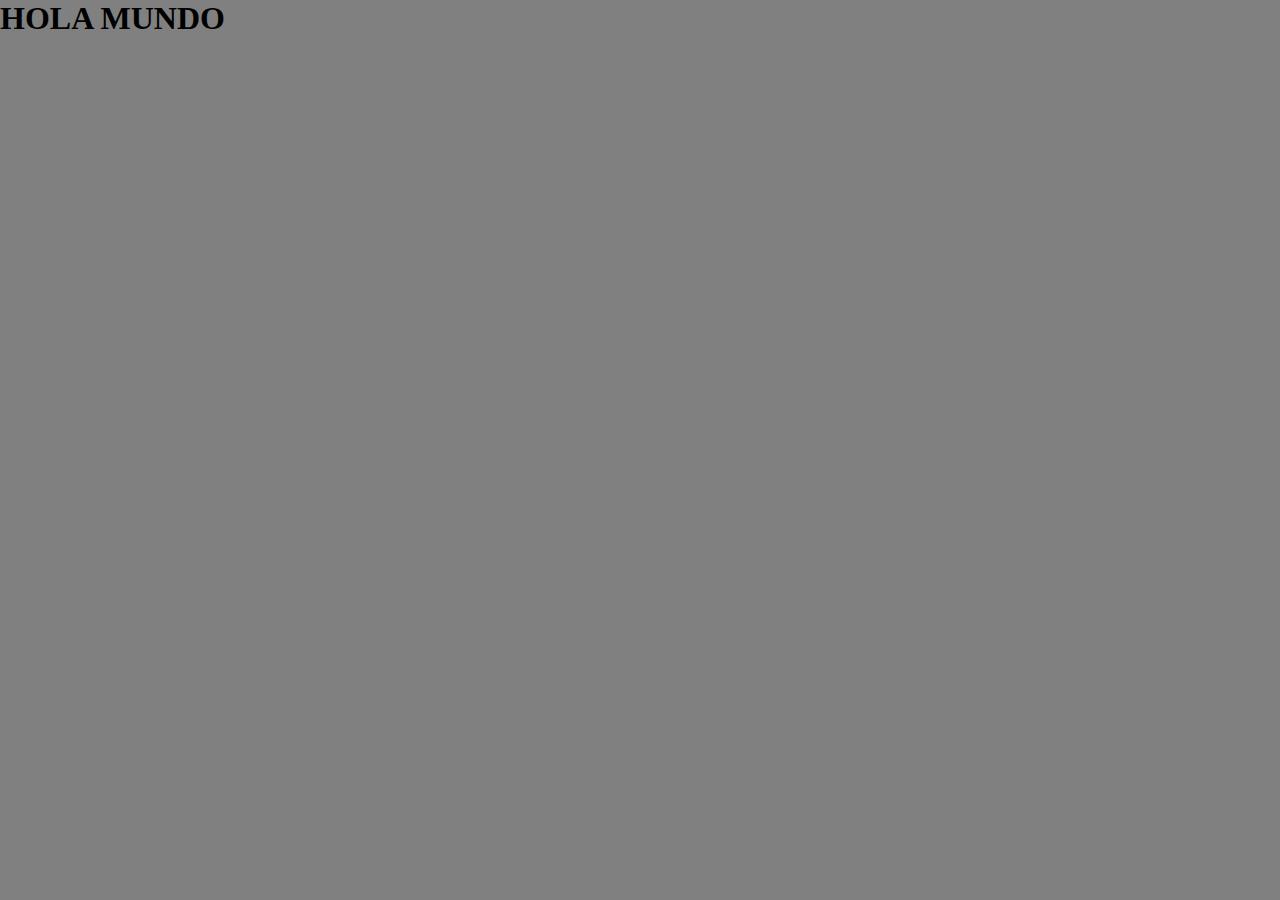
==== index.html @ e6fcf16d "first commit" ====
<!DOCTYPE html>
<html lang="en">
<head>
    <meta charset="UTF-8">
    <meta name="viewport" content="width=device-width, initial-scale=1.0">
    <title>GUDI</title>
    <link rel="stylesheet" href="style.css">
</head>
<body>
    <div>
        <h1>HOLA MUNDO</h1>
    </div>

    <script src="./script.js"></script>
</body>
</html>
---- style.css ----
* {
    margin: 0;
    padding: 0;
    box-sizing: border-box;
    background: grey;
}
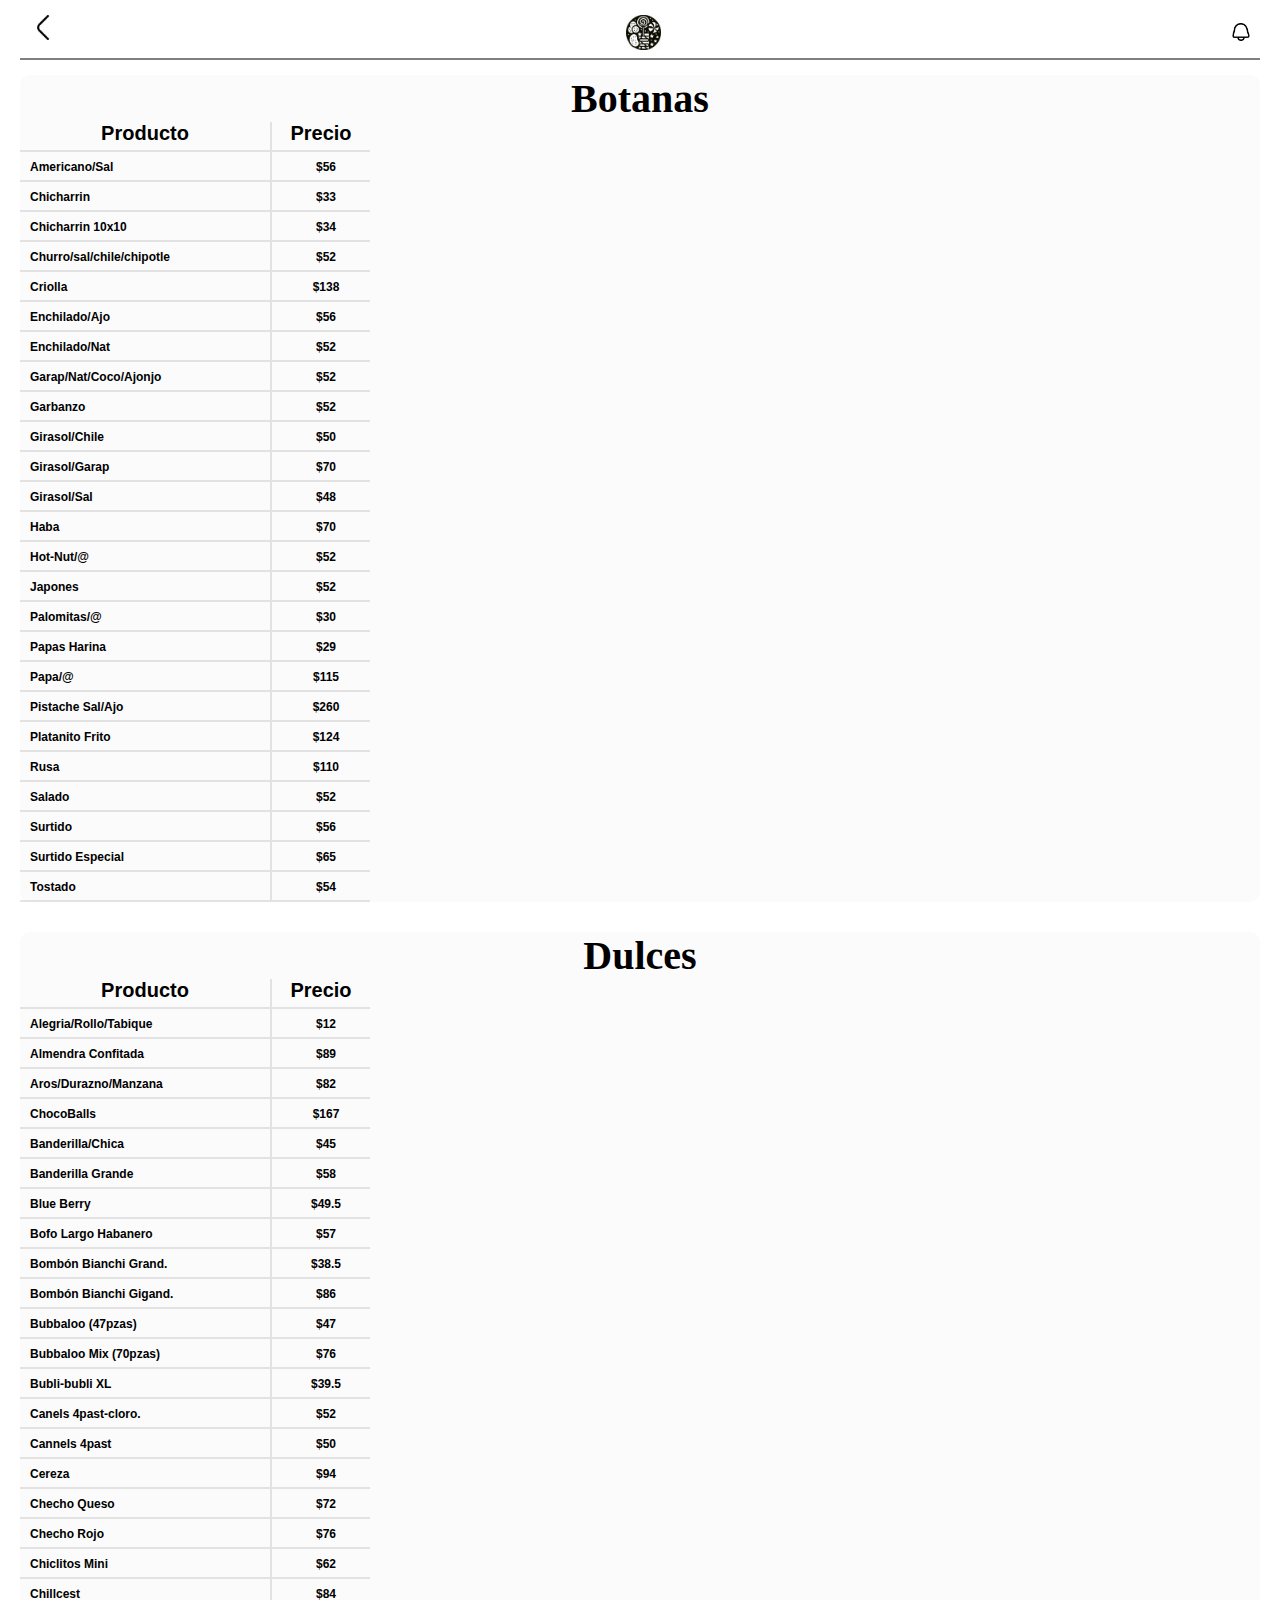
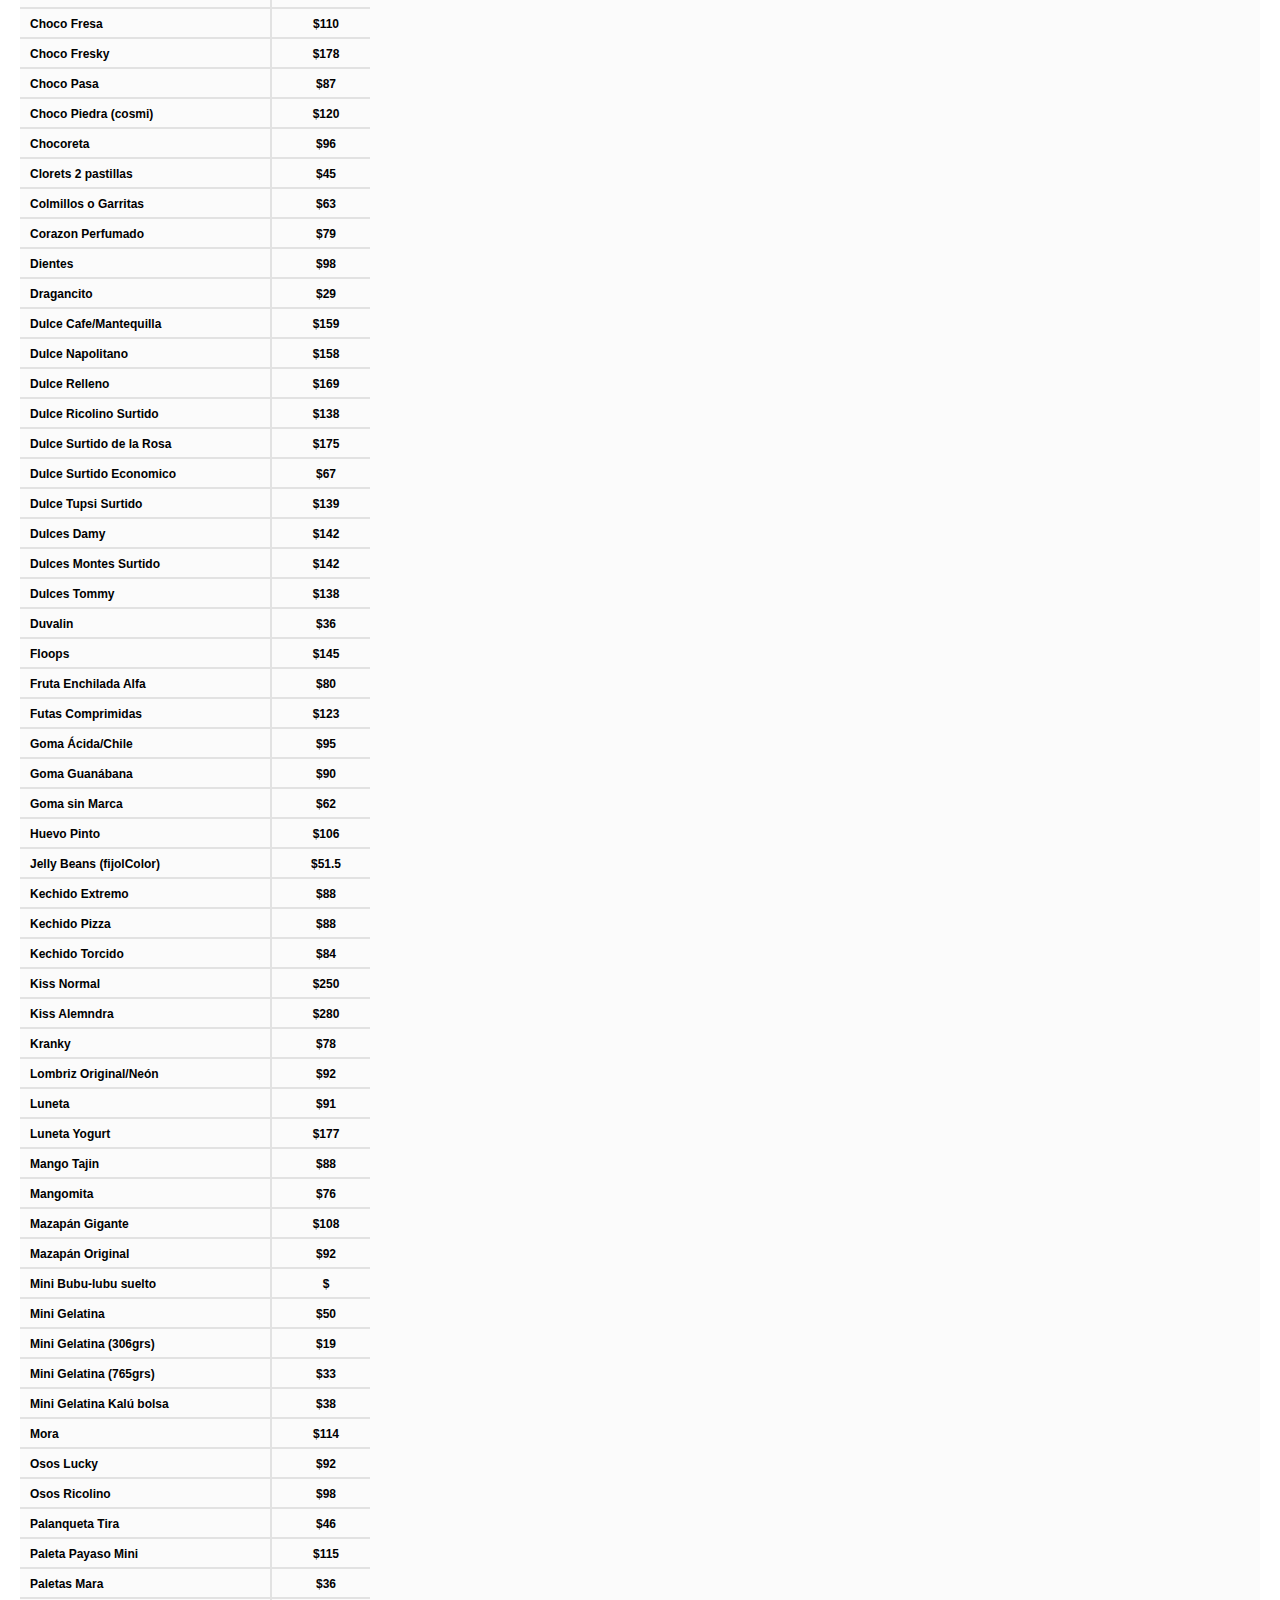
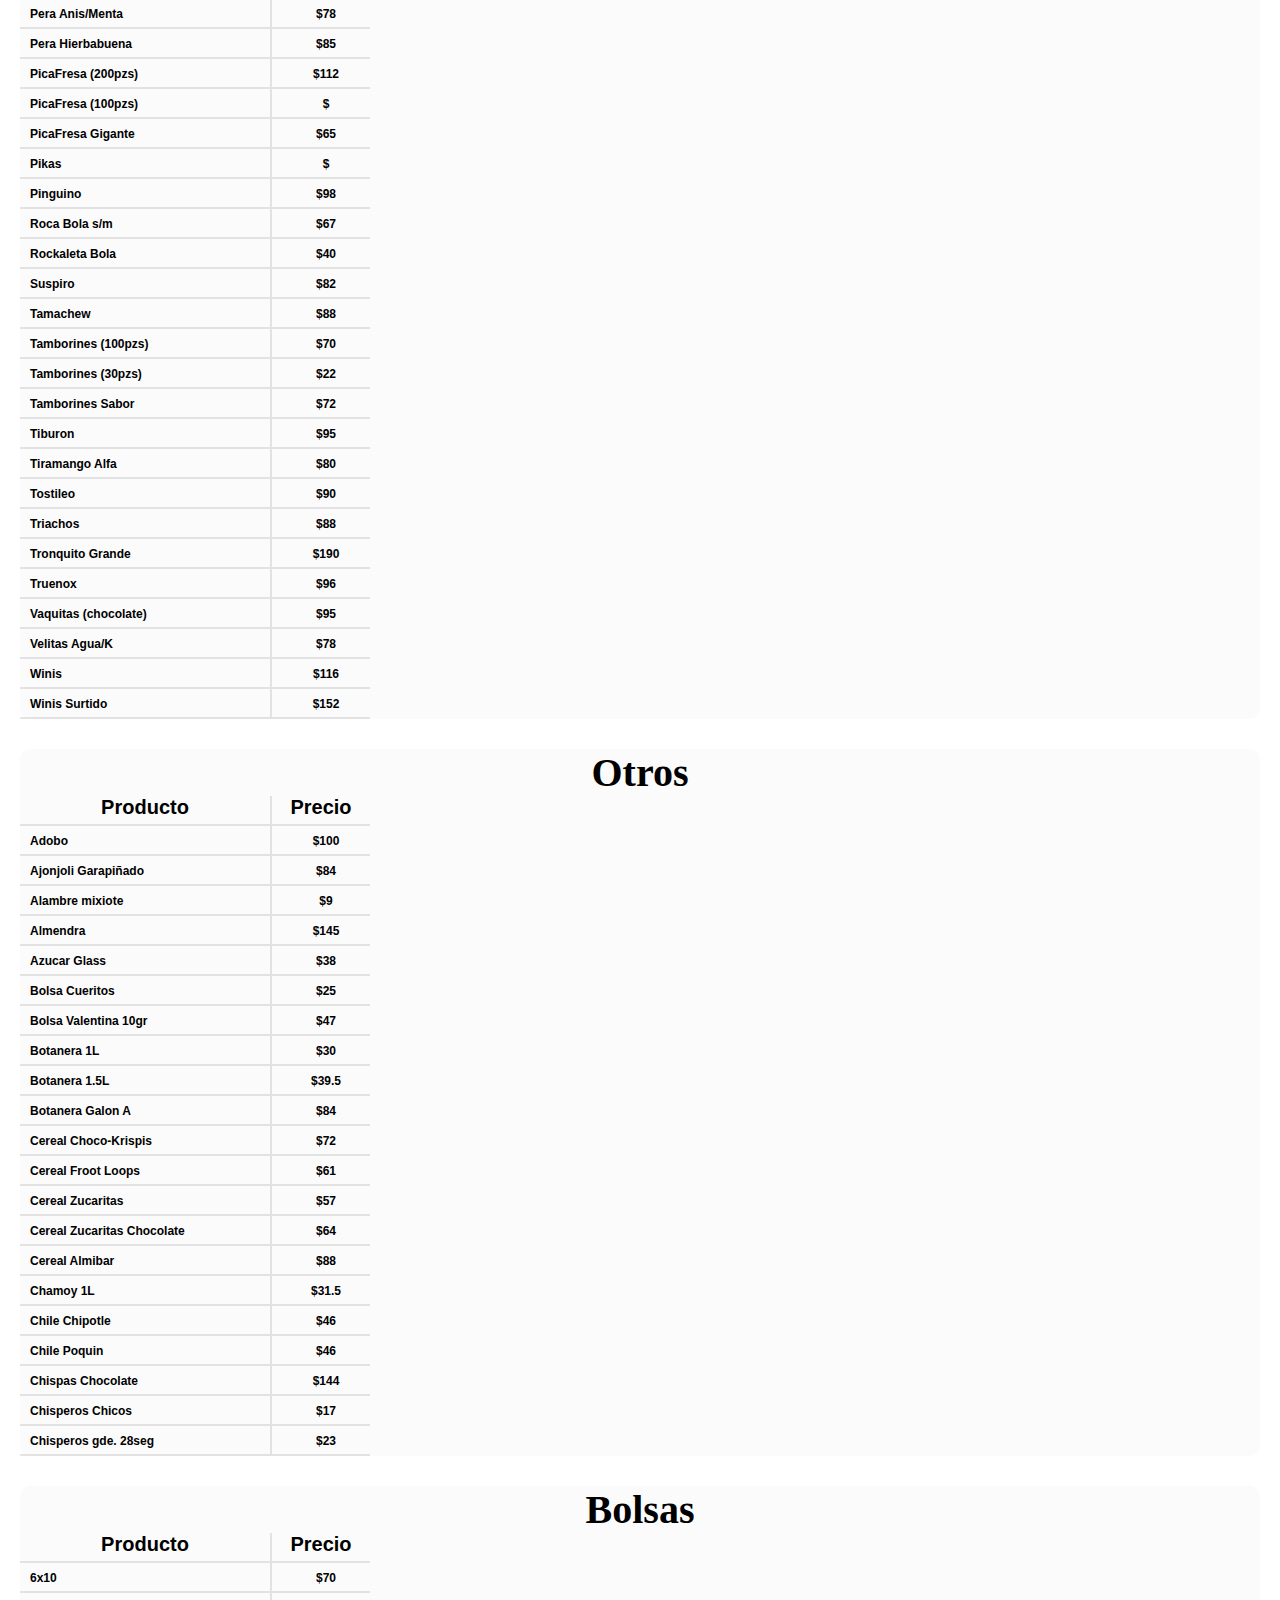
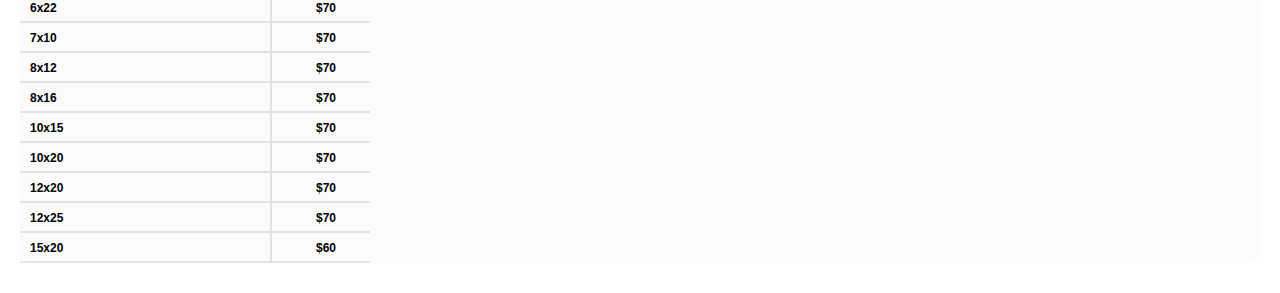
==== commit 5031e9bc: "Beta1 mostrando el conteido de los productos" ====
--- a/index.html
+++ b/index.html
@@ -1,16 +1,90 @@
-<!DOCTYPE html>
-<html lang="en">
-<head>
-    <meta charset="UTF-8">
-    <meta name="viewport" content="width=device-width, initial-scale=1.0">
-    <title>GUDI</title>
-    <link rel="stylesheet" href="style.css">
-</head>
-<body>
-    <div>
-        <h1>HOLA MUNDO</h1>
-    </div>
-
-    <script src="./script.js"></script>
-</body>
+<!DOCTYPE html>
+<html lang="en">
+<head>
+    <meta charset="UTF-8">
+    <meta name="viewport" content="width=device-width, initial-scale=1.0">
+    <title>GUDI</title>
+    <link rel="stylesheet" href="style.css">
+</head>
+<body>
+    <header>
+        <div class="container-header">
+            <div class="container-header2">
+                <a>
+                    <img class="angle-left-icon" src="./icon/angle-left.png" alt="">
+                </a>
+                <a>
+                    <img class="logo-gudi-icon" src="./icon/logoGUDI.jpeg" alt="">
+                </a>
+                <a>
+                    <img class="bell-icon" src="./icon/bell.png" alt="">
+                </a>
+            </div>
+        </div>
+    </header>
+<!--                                                        Contenedor del contenido de los productos-->
+        <!-- contenedor de botanas -->
+    <div class="container-body-botanas">
+        <div class="box">
+            <h1 class="title-section-botanas">Botanas</h1>
+            <div class="container-title-botanas">
+                <div class="title-product">
+                    <h1>Producto</h1>
+                </div>
+                <div class="title-price">
+                    <h1>Precio</h1>
+                </div>
+            </div>
+        </div>
+    </div>
+
+        <!-- contenedor de Dulces -->
+    <div class="container-body-dulces">
+        <div class="box">
+            <h1 class="title-section-dulces">Dulces</h1>
+            <div class="container-title-dulces">
+                <div class="title-product-dulces">
+                    <h1>Producto</h1>
+                </div>
+                <div class="title-price-dulces">
+                    <h1>Precio</h1>
+                </div>
+            </div>
+            </div>
+        </div>
+    </div>
+
+        <!-- contenedor de Otros -->
+    <div class="container-body-otros">
+        <div class="box">
+            <h1 class="title-section-otros">Otros</h1>
+            <div class="container-title-otros">
+                <div class="title-product-otros">
+                    <h1>Producto</h1>
+                </div>
+                <div class="title-price-otros">
+                    <h1>Precio</h1>
+                </div>
+            </div>
+        </div>
+    </div>
+
+        <!-- contenedor de bolsas -->
+    <div class="container-body-bolsas">
+        <div class="box">
+            <h1 class="title-section-bolsas">Bolsas</h1>
+            <div class="container-title-bolsas">
+                <div class="title-product-bolsas">
+                    <h1>Producto</h1>
+                </div>
+                <div class="title-price-bolsas">
+                    <h1>Precio</h1>
+                </div>
+            </div>
+        </div>
+    </div>
+
+    <script src="./listProduct.js"></script>
+    <script src="./script.js"></script>
+</body>
 </html>--- a/style.css
+++ b/style.css
@@ -1,6 +1,355 @@
-* {
-    margin: 0;
-    padding: 0;
-    box-sizing: border-box;
-    background: grey;
-}+
+* {
+    margin: 0;
+    padding: 0;
+    box-sizing: border-box;
+}
+
+
+/*Cabecera*/
+.container-header {
+    width: auto;
+    height: 75px;
+    filter: blur(50%);
+    position:static;
+    box-sizing: border-box;
+}
+
+    .container-header2 {
+        width: auto;
+        height: 45px;
+        position: relative;
+        margin-left: 20px;
+        margin-right: 20px;
+        top: 15px;
+        border-bottom: solid 2px grey;
+        display: flex;
+        justify-content: space-between;
+    }
+
+        .angle-left-icon {
+        width: 25px;
+        margin-left: 10px;
+        cursor: pointer;
+        }
+
+        .logo-gudi-icon {
+            width: 35px;
+            cursor: pointer;
+        }
+
+        .bell-icon {
+            width: 18px;
+            margin-right: 10px;
+            margin-top: 8px;
+            cursor: pointer;
+        }
+
+
+
+
+
+/*Contenido en del cuerpo de botanas*/
+.container-body-botanas {
+    width: auto;
+    height: auto;
+    background-color: rgba(163, 163, 163, 0.041);
+    margin: 0 20px 30px 20px;
+    border-radius: 10px;
+    box-sizing: border-box;
+}
+
+.box {
+    width: auto;
+}
+
+    /*titula de la seccion de 'Botanas'*/
+    .container-title-botanas {
+        width: auto;
+        height: 30px;
+        display: flex;
+        flex-wrap: nowrap;
+        text-align: center;
+        font-size: 10px;
+        font-family: "Fira Sans", sans-serif;
+    }
+        .title-product {
+            width: 250px;
+            height: 30px;
+            border-bottom: solid 2px rgba(128, 128, 128, 0.209);
+        }
+        .title-price {
+            width: 100px;
+            height: 30px;
+            border-left: solid 2px rgba(128, 128, 128, 0.209);
+            border-bottom: solid 2px rgba(128, 128, 128, 0.209);
+        }
+
+
+    /*contenedor de la informacin sobre el porducto*/ /*JS*/
+    .container-info-product {
+        width: auto;
+        height: 30px;
+        display: flex;
+        flex-wrap: nowrap;
+        font-size: 8px;
+        font-family: "Fira Sans", sans-serif;
+        text-align: start;
+    }
+    .title-section-botanas {
+        text-align: center;
+        font-size: 40px;
+    }
+    .container-info-product h2 {
+        position: relative;
+        margin-left: 10px;
+        margin-top: 8px;
+    }
+    
+        .name-product {
+            width: 250px;
+            height: 30px;
+            border-bottom: solid 2px rgba(128, 128, 128, 0.209);
+        }
+        .price-product {
+            width: 100px;
+            height: 30px;
+            border-left: solid 2px rgba(128, 128, 128, 0.209);
+            border-bottom: solid 2px rgba(128, 128, 128, 0.209);
+            text-align: center;
+        }
+    
+
+
+
+
+    /*contenedor de body dulces*/
+.container-body-dulces {
+    width: auto;
+    height: auto;
+    background-color: rgba(163, 163, 163, 0.041);
+    margin: 0 20px 30px 20px;
+    border-radius: 10px;
+    box-sizing: border-box;
+
+}
+.title-section-dulces {
+    text-align: center;
+    font-size: 40px;
+}
+
+.container-info-product-dulces h2 {
+    position: relative;
+    margin-left: 10px;
+    margin-top: 8px;
+}
+
+
+.container-title-dulces {
+    width: auto;
+    height: 30px;
+    display: flex;
+    flex-wrap: nowrap;
+    text-align: center;
+    font-size: 10px;
+    font-family: "Fira Sans", sans-serif;
+}
+    .title-product-dulces {
+        width: 250px;
+        height: 30px;
+        border-bottom: solid 2px rgba(128, 128, 128, 0.209);
+    }
+    .title-price-dulces {
+        width: 100px;
+        height: 30px;
+        border-left: solid 2px rgba(128, 128, 128, 0.209);
+        border-bottom: solid 2px rgba(128, 128, 128, 0.209);
+    }
+/*Contenedor de la informacion sobre dulces*/  /*JS*/
+.container-info-product-dulces {
+    width: auto;
+    height: 30px;
+    display: flex;
+    flex-wrap: nowrap;
+    font-size: 8px;
+    font-family: "Fira Sans", sans-serif;
+    text-align: start;
+}
+.title-section-botanas-dulces {
+    text-align: center;
+    font-size: 40px;
+}
+.container-info-product-dulces h2 {
+    position: relative;
+    margin-left: 10px;
+    margin-top: 8px;
+}
+
+    .name-product-dulces {
+        width: 250px;
+        height: 30px;
+        border-bottom: solid 2px rgba(128, 128, 128, 0.209);
+    }
+    .price-product-dulces {
+        width: 100px;
+        height: 30px;
+        border-left: solid 2px rgba(128, 128, 128, 0.209);
+        border-bottom: solid 2px rgba(128, 128, 128, 0.209);
+        text-align: center;
+    }
+
+
+
+
+
+/*contenedor body otross*/
+.container-body-otros {
+        width: auto;
+        height: auto;
+        background-color: rgba(163, 163, 163, 0.041);
+        margin: 0 20px 30px 20px;
+        border-radius: 10px;
+        box-sizing: border-box;
+    
+    }
+    
+        /*titulo de la seccion de otros*/
+        .title-section-otros {
+            text-align: center;
+            font-size: 40px;
+        }
+    
+.container-title-otros {
+    width: auto;
+    height: 30px;
+    display: flex;
+    flex-wrap: nowrap;
+    text-align: center;
+    font-size: 10px;
+    font-family: "Fira Sans", sans-serif;
+}
+    .title-product-otros {
+        width: 250px;
+        height: 30px;
+        border-bottom: solid 2px rgba(128, 128, 128, 0.209);
+    }
+    .title-price-otros {
+        width: 100px;
+        height: 30px;
+        border-left: solid 2px rgba(128, 128, 128, 0.209);
+        border-bottom: solid 2px rgba(128, 128, 128, 0.209);
+    }
+
+    /*Contenedor de informacion dobre otros*/ /*JS*/
+    .container-info-product-otros {
+        width: auto;
+        height: 30px;
+        display: flex;
+        flex-wrap: nowrap;
+        font-size: 8px;
+        font-family: "Fira Sans", sans-serif;
+        text-align: start;
+    }
+    .title-section-botanas-otros {
+        text-align: center;
+        font-size: 40px;
+    }
+    .container-info-product-otros h2 {
+        position: relative;
+        margin-left: 10px;
+        margin-top: 8px;
+    }
+    
+        .name-product-otros {
+            width: 250px;
+            height: 30px;
+            border-bottom: solid 2px rgba(128, 128, 128, 0.209);
+        }
+        .price-product-otros {
+            width: 100px;
+            height: 30px;
+            border-left: solid 2px rgba(128, 128, 128, 0.209);
+            border-bottom: solid 2px rgba(128, 128, 128, 0.209);
+            text-align: center;
+        }
+
+
+
+
+
+
+
+
+
+
+
+/* contenedor body de bolsas*/
+.container-body-bolsas {
+    width: auto;
+    height: auto;
+    background-color: rgba(163, 163, 163, 0.041);
+    margin: 0 20px 30px 20px;
+    border-radius: 10px;
+    box-sizing: border-box;
+
+}
+
+    /*titulo de la seccion de bolsas*/
+    .title-section-bolsas {
+        text-align: center;
+        font-size: 40px;
+    }
+
+    .container-title-bolsas {
+        width: auto;
+        height: 30px;
+        display: flex;
+        flex-wrap: nowrap;
+        text-align: center;
+        font-size: 10px;
+        font-family: "Fira Sans", sans-serif;
+    }
+        .title-product-bolsas {
+            width: 250px;
+            height: 30px;
+            border-bottom: solid 2px rgba(128, 128, 128, 0.209);
+        }
+        .title-price-bolsas {
+            width: 100px;
+            height: 30px;
+            border-left: solid 2px rgba(128, 128, 128, 0.209);
+            border-bottom: solid 2px rgba(128, 128, 128, 0.209);
+        }
+
+    /*Contenedor de informacion dobre bolsas*/ /*JS*/
+    .container-info-product-bolsas {
+        width: auto;
+        height: 30px;
+        display: flex;
+        flex-wrap: nowrap;
+        font-size: 8px;
+        font-family: "Fira Sans", sans-serif;
+        text-align: start;
+    }
+    .title-section-botanas-bolsas {
+        text-align: center;
+        font-size: 40px;
+    }
+    .container-info-product-bolsas h2 {
+        position: relative;
+        margin-left: 10px;
+        margin-top: 8px;
+    }
+    
+        .name-product-bolsas {
+            width: 250px;
+            height: 30px;
+            border-bottom: solid 2px rgba(128, 128, 128, 0.209);
+        }
+        .price-product-bolsas {
+            width: 100px;
+            height: 30px;
+            border-left: solid 2px rgba(128, 128, 128, 0.209);
+            border-bottom: solid 2px rgba(128, 128, 128, 0.209);
+            text-align: center;
+        }
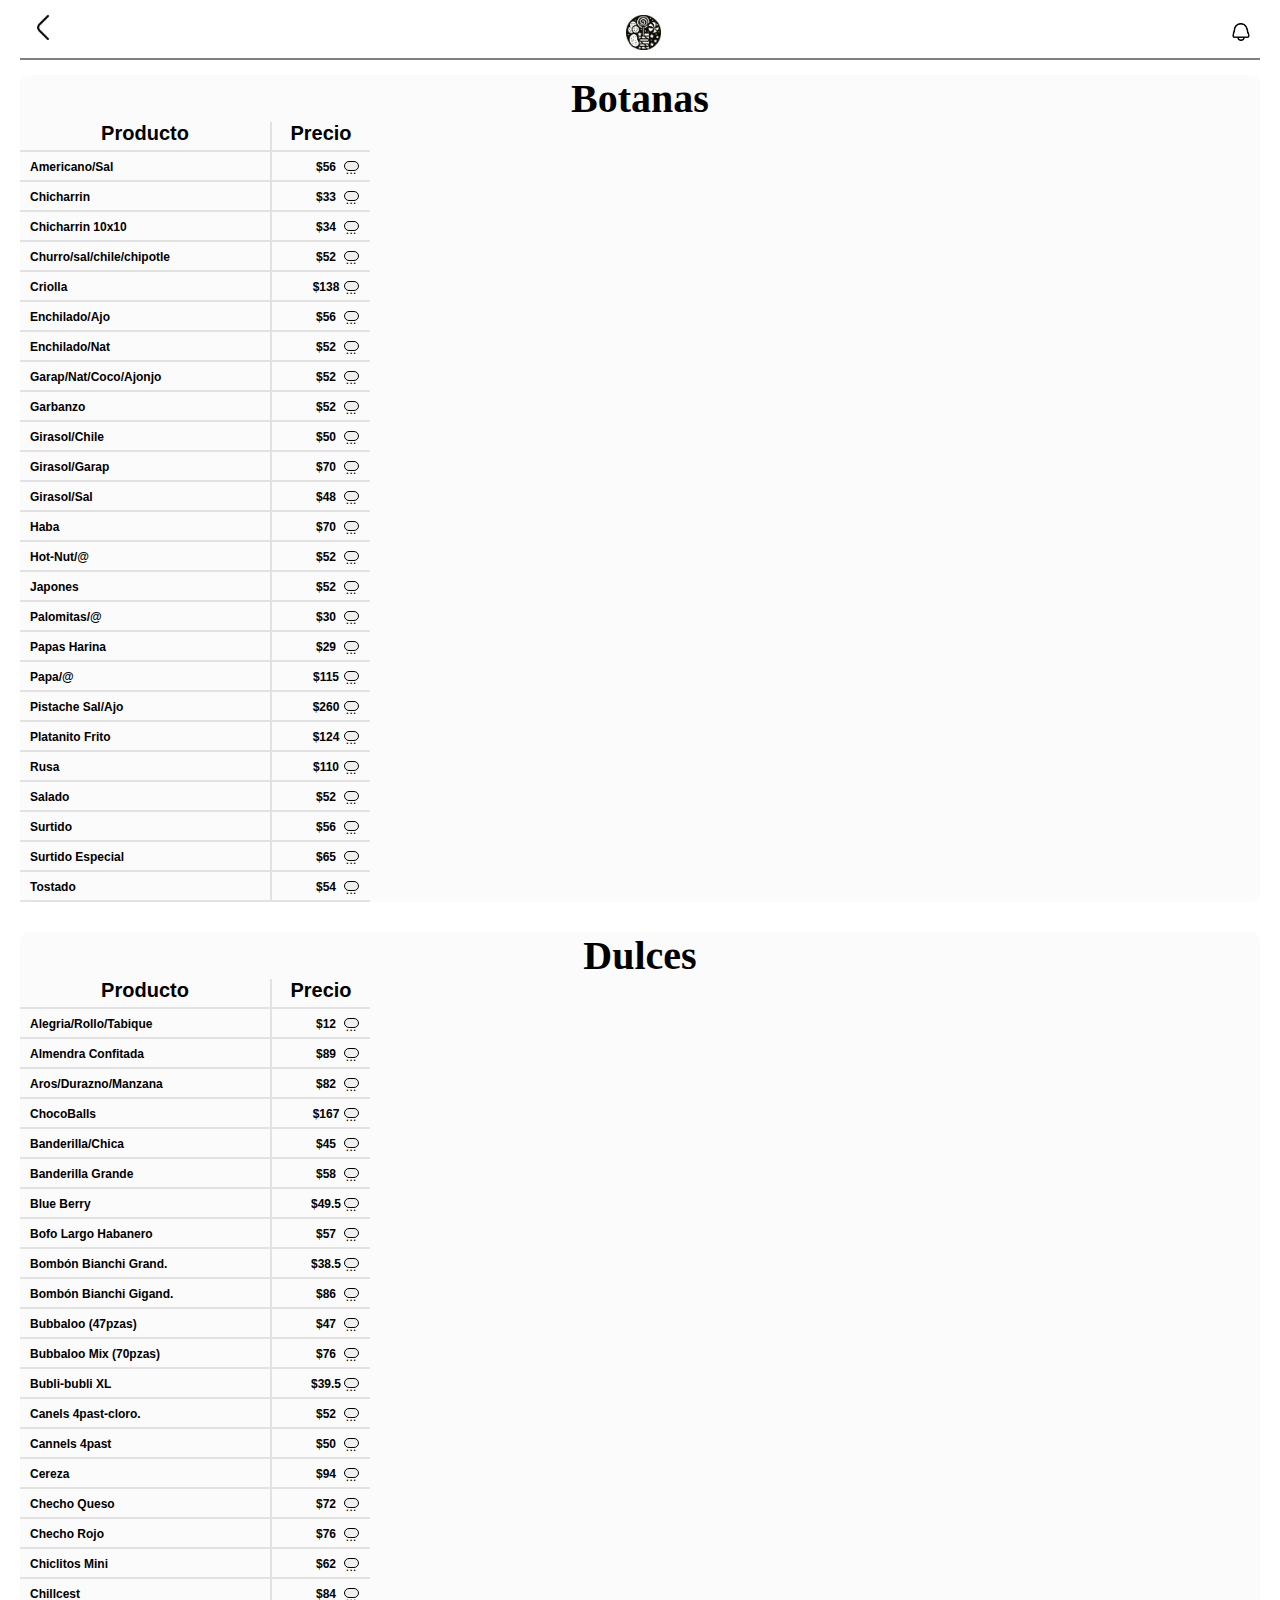
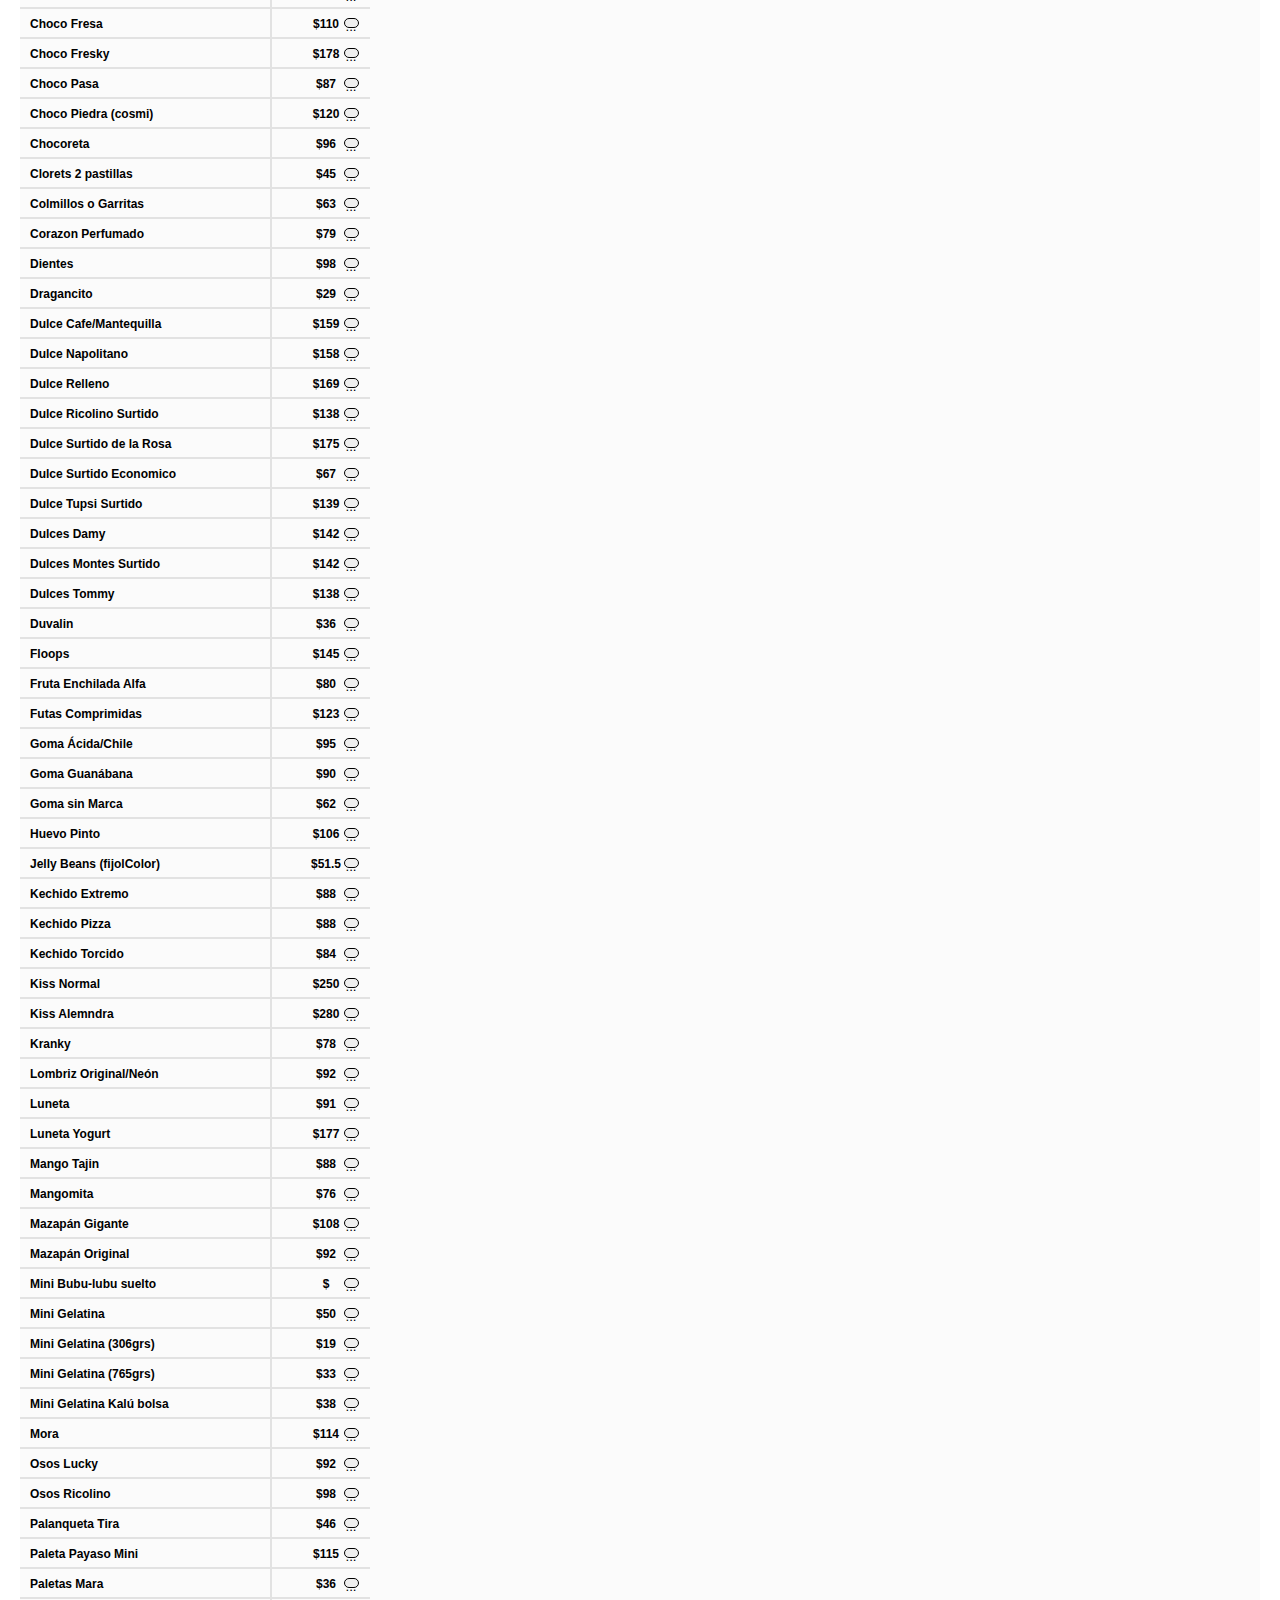
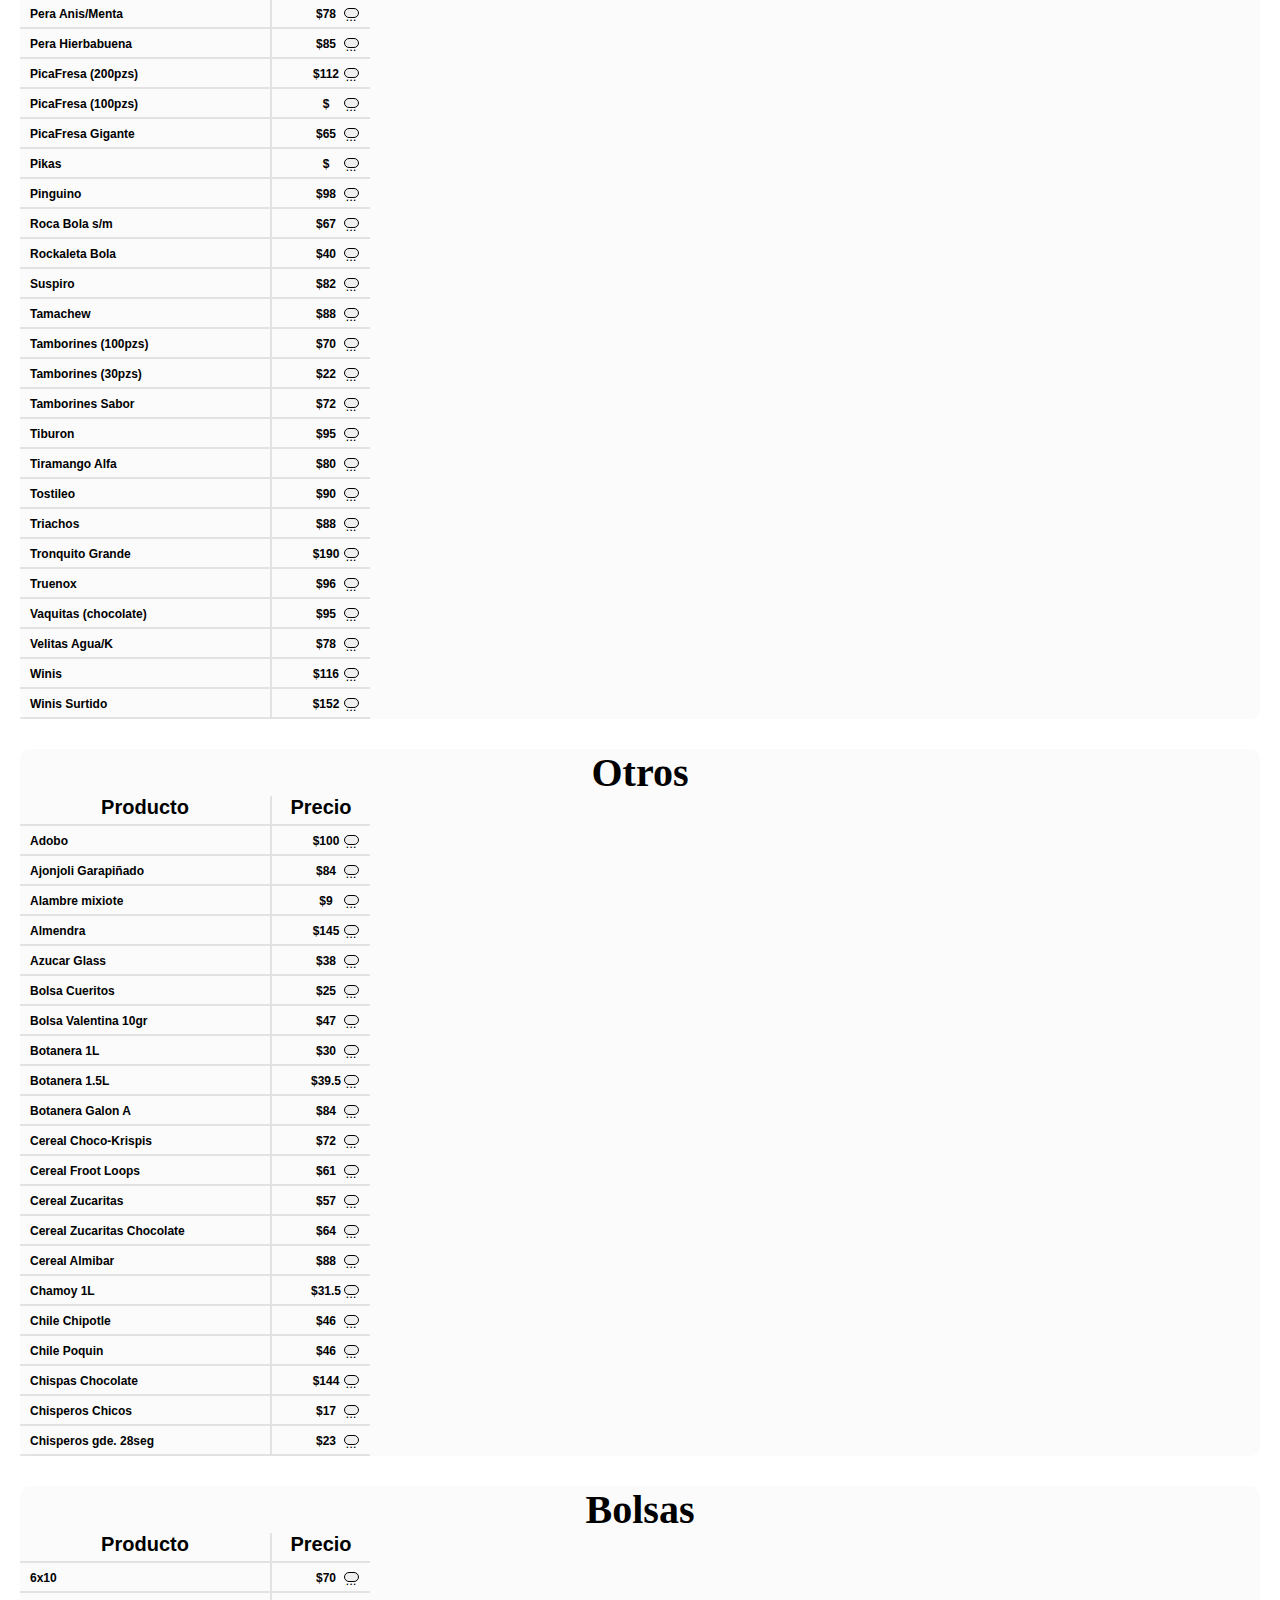
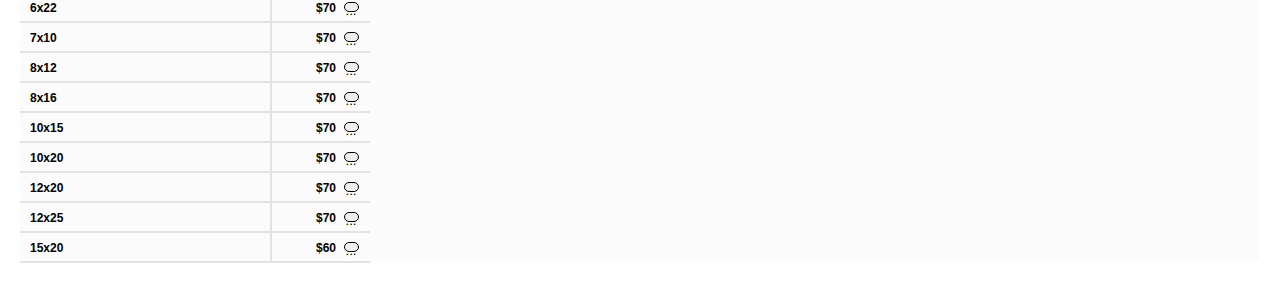
==== commit b72ed403: "Update index.html beta2" ====
--- a/index.html
+++ b/index.html
@@ -1,90 +1,92 @@
-<!DOCTYPE html>
-<html lang="en">
-<head>
-    <meta charset="UTF-8">
-    <meta name="viewport" content="width=device-width, initial-scale=1.0">
-    <title>GUDI</title>
-    <link rel="stylesheet" href="style.css">
-</head>
-<body>
-    <header>
-        <div class="container-header">
-            <div class="container-header2">
-                <a>
-                    <img class="angle-left-icon" src="./icon/angle-left.png" alt="">
-                </a>
-                <a>
-                    <img class="logo-gudi-icon" src="./icon/logoGUDI.jpeg" alt="">
-                </a>
-                <a>
-                    <img class="bell-icon" src="./icon/bell.png" alt="">
-                </a>
-            </div>
-        </div>
-    </header>
-<!--                                                        Contenedor del contenido de los productos-->
-        <!-- contenedor de botanas -->
-    <div class="container-body-botanas">
-        <div class="box">
-            <h1 class="title-section-botanas">Botanas</h1>
-            <div class="container-title-botanas">
-                <div class="title-product">
-                    <h1>Producto</h1>
-                </div>
-                <div class="title-price">
-                    <h1>Precio</h1>
-                </div>
-            </div>
-        </div>
-    </div>
-
-        <!-- contenedor de Dulces -->
-    <div class="container-body-dulces">
-        <div class="box">
-            <h1 class="title-section-dulces">Dulces</h1>
-            <div class="container-title-dulces">
-                <div class="title-product-dulces">
-                    <h1>Producto</h1>
-                </div>
-                <div class="title-price-dulces">
-                    <h1>Precio</h1>
-                </div>
-            </div>
-            </div>
-        </div>
-    </div>
-
-        <!-- contenedor de Otros -->
-    <div class="container-body-otros">
-        <div class="box">
-            <h1 class="title-section-otros">Otros</h1>
-            <div class="container-title-otros">
-                <div class="title-product-otros">
-                    <h1>Producto</h1>
-                </div>
-                <div class="title-price-otros">
-                    <h1>Precio</h1>
-                </div>
-            </div>
-        </div>
-    </div>
-
-        <!-- contenedor de bolsas -->
-    <div class="container-body-bolsas">
-        <div class="box">
-            <h1 class="title-section-bolsas">Bolsas</h1>
-            <div class="container-title-bolsas">
-                <div class="title-product-bolsas">
-                    <h1>Producto</h1>
-                </div>
-                <div class="title-price-bolsas">
-                    <h1>Precio</h1>
-                </div>
-            </div>
-        </div>
-    </div>
-
-    <script src="./listProduct.js"></script>
-    <script src="./script.js"></script>
-</body>
-</html>+<!DOCTYPE html>
+<html lang="en">
+<head>
+    <meta charset="UTF-8">
+    <meta name="viewport" content="width=device-width, initial-scale=1.0">
+    <title>GUDI</title>
+    <link rel="stylesheet" href="style.css">
+</head>
+<body>
+    <header>
+        <div class="container-header">
+            <div class="container-header2">
+                <a>
+                    <img class="angle-left-icon" src="./icon/angle-left.png" alt="">
+                </a>
+                <a>
+                    <img class="logo-gudi-icon" src="./icon/logoGUDI.jpeg" alt="">
+                </a>
+                <a>
+                    <img class="bell-icon" src="./icon/bell.png" alt="">
+                </a>
+            </div>
+        </div>
+    </header>
+<!--                                                        Contenedor del contenido de los productos-->
+        <!-- contenedor de botanas -->
+    <div class="container-body-botanas">
+        <div class="box">
+            <h1 class="title-section-botanas">Botanas</h1>
+            <div class="container-title-botanas">
+                <div class="title-product">
+                    <h1>Producto</h1>
+                </div>
+                <div class="title-price">
+                    <h1>Precio</h1>
+                </div>
+            </div>
+        </div>
+    </div>
+
+        <!-- contenedor de Dulces -->
+<div id='container-all-products'>
+    <div class="container-body-dulces">
+        <div class="box">
+            <h1 class="title-section-dulces">Dulces</h1>
+            <div class="container-title-dulces">
+                <div class="title-product-dulces">
+                    <h1>Producto</h1>
+                </div>
+                <div class="title-price-dulces">
+                    <h1>Precio</h1>
+                </div>
+            </div>
+            </div>
+        </div>
+    </div>
+
+        <!-- contenedor de Otros -->
+    <div class="container-body-otros">
+        <div class="box">
+            <h1 class="title-section-otros">Otros</h1>
+            <div class="container-title-otros">
+                <div class="title-product-otros">
+                    <h1>Producto</h1>
+                </div>
+                <div class="title-price-otros">
+                    <h1>Precio</h1>
+                </div>
+            </div>
+        </div>
+    </div>
+
+        <!-- contenedor de bolsas -->
+    <div class="container-body-bolsas">
+        <div class="box">
+            <h1 class="title-section-bolsas">Bolsas</h1>
+            <div class="container-title-bolsas">
+                <div class="title-product-bolsas">
+                    <h1>Producto</h1>
+                </div>
+                <div class="title-price-bolsas">
+                    <h1>Precio</h1>
+                </div>
+            </div>
+        </div>
+    </div>
+</div>
+
+    <script src="./listProduct.js"></script>
+    <script src="./script.js"></script>
+</body>
+</html>
--- a/style.css
+++ b/style.css
@@ -1,355 +1,533 @@
-
-* {
-    margin: 0;
-    padding: 0;
-    box-sizing: border-box;
-}
-
-
-/*Cabecera*/
-.container-header {
-    width: auto;
-    height: 75px;
-    filter: blur(50%);
-    position:static;
-    box-sizing: border-box;
-}
-
-    .container-header2 {
-        width: auto;
-        height: 45px;
-        position: relative;
-        margin-left: 20px;
-        margin-right: 20px;
-        top: 15px;
-        border-bottom: solid 2px grey;
-        display: flex;
-        justify-content: space-between;
-    }
-
-        .angle-left-icon {
-        width: 25px;
-        margin-left: 10px;
-        cursor: pointer;
-        }
-
-        .logo-gudi-icon {
-            width: 35px;
-            cursor: pointer;
-        }
-
-        .bell-icon {
-            width: 18px;
-            margin-right: 10px;
-            margin-top: 8px;
-            cursor: pointer;
-        }
-
-
-
-
-
-/*Contenido en del cuerpo de botanas*/
-.container-body-botanas {
-    width: auto;
-    height: auto;
-    background-color: rgba(163, 163, 163, 0.041);
-    margin: 0 20px 30px 20px;
-    border-radius: 10px;
-    box-sizing: border-box;
-}
-
-.box {
-    width: auto;
-}
-
-    /*titula de la seccion de 'Botanas'*/
-    .container-title-botanas {
-        width: auto;
-        height: 30px;
-        display: flex;
-        flex-wrap: nowrap;
-        text-align: center;
-        font-size: 10px;
-        font-family: "Fira Sans", sans-serif;
-    }
-        .title-product {
-            width: 250px;
-            height: 30px;
-            border-bottom: solid 2px rgba(128, 128, 128, 0.209);
-        }
-        .title-price {
-            width: 100px;
-            height: 30px;
-            border-left: solid 2px rgba(128, 128, 128, 0.209);
-            border-bottom: solid 2px rgba(128, 128, 128, 0.209);
-        }
-
-
-    /*contenedor de la informacin sobre el porducto*/ /*JS*/
-    .container-info-product {
-        width: auto;
-        height: 30px;
-        display: flex;
-        flex-wrap: nowrap;
-        font-size: 8px;
-        font-family: "Fira Sans", sans-serif;
-        text-align: start;
-    }
-    .title-section-botanas {
-        text-align: center;
-        font-size: 40px;
-    }
-    .container-info-product h2 {
-        position: relative;
-        margin-left: 10px;
-        margin-top: 8px;
-    }
-    
-        .name-product {
-            width: 250px;
-            height: 30px;
-            border-bottom: solid 2px rgba(128, 128, 128, 0.209);
-        }
-        .price-product {
-            width: 100px;
-            height: 30px;
-            border-left: solid 2px rgba(128, 128, 128, 0.209);
-            border-bottom: solid 2px rgba(128, 128, 128, 0.209);
-            text-align: center;
-        }
-    
-
-
-
-
-    /*contenedor de body dulces*/
-.container-body-dulces {
-    width: auto;
-    height: auto;
-    background-color: rgba(163, 163, 163, 0.041);
-    margin: 0 20px 30px 20px;
-    border-radius: 10px;
-    box-sizing: border-box;
-
-}
-.title-section-dulces {
-    text-align: center;
-    font-size: 40px;
-}
-
-.container-info-product-dulces h2 {
-    position: relative;
-    margin-left: 10px;
-    margin-top: 8px;
-}
-
-
-.container-title-dulces {
-    width: auto;
-    height: 30px;
-    display: flex;
-    flex-wrap: nowrap;
-    text-align: center;
-    font-size: 10px;
-    font-family: "Fira Sans", sans-serif;
-}
-    .title-product-dulces {
-        width: 250px;
-        height: 30px;
-        border-bottom: solid 2px rgba(128, 128, 128, 0.209);
-    }
-    .title-price-dulces {
-        width: 100px;
-        height: 30px;
-        border-left: solid 2px rgba(128, 128, 128, 0.209);
-        border-bottom: solid 2px rgba(128, 128, 128, 0.209);
-    }
-/*Contenedor de la informacion sobre dulces*/  /*JS*/
-.container-info-product-dulces {
-    width: auto;
-    height: 30px;
-    display: flex;
-    flex-wrap: nowrap;
-    font-size: 8px;
-    font-family: "Fira Sans", sans-serif;
-    text-align: start;
-}
-.title-section-botanas-dulces {
-    text-align: center;
-    font-size: 40px;
-}
-.container-info-product-dulces h2 {
-    position: relative;
-    margin-left: 10px;
-    margin-top: 8px;
-}
-
-    .name-product-dulces {
-        width: 250px;
-        height: 30px;
-        border-bottom: solid 2px rgba(128, 128, 128, 0.209);
-    }
-    .price-product-dulces {
-        width: 100px;
-        height: 30px;
-        border-left: solid 2px rgba(128, 128, 128, 0.209);
-        border-bottom: solid 2px rgba(128, 128, 128, 0.209);
-        text-align: center;
-    }
-
-
-
-
-
-/*contenedor body otross*/
-.container-body-otros {
-        width: auto;
-        height: auto;
-        background-color: rgba(163, 163, 163, 0.041);
-        margin: 0 20px 30px 20px;
-        border-radius: 10px;
-        box-sizing: border-box;
-    
-    }
-    
-        /*titulo de la seccion de otros*/
-        .title-section-otros {
-            text-align: center;
-            font-size: 40px;
-        }
-    
-.container-title-otros {
-    width: auto;
-    height: 30px;
-    display: flex;
-    flex-wrap: nowrap;
-    text-align: center;
-    font-size: 10px;
-    font-family: "Fira Sans", sans-serif;
-}
-    .title-product-otros {
-        width: 250px;
-        height: 30px;
-        border-bottom: solid 2px rgba(128, 128, 128, 0.209);
-    }
-    .title-price-otros {
-        width: 100px;
-        height: 30px;
-        border-left: solid 2px rgba(128, 128, 128, 0.209);
-        border-bottom: solid 2px rgba(128, 128, 128, 0.209);
-    }
-
-    /*Contenedor de informacion dobre otros*/ /*JS*/
-    .container-info-product-otros {
-        width: auto;
-        height: 30px;
-        display: flex;
-        flex-wrap: nowrap;
-        font-size: 8px;
-        font-family: "Fira Sans", sans-serif;
-        text-align: start;
-    }
-    .title-section-botanas-otros {
-        text-align: center;
-        font-size: 40px;
-    }
-    .container-info-product-otros h2 {
-        position: relative;
-        margin-left: 10px;
-        margin-top: 8px;
-    }
-    
-        .name-product-otros {
-            width: 250px;
-            height: 30px;
-            border-bottom: solid 2px rgba(128, 128, 128, 0.209);
-        }
-        .price-product-otros {
-            width: 100px;
-            height: 30px;
-            border-left: solid 2px rgba(128, 128, 128, 0.209);
-            border-bottom: solid 2px rgba(128, 128, 128, 0.209);
-            text-align: center;
-        }
-
-
-
-
-
-
-
-
-
-
-
-/* contenedor body de bolsas*/
-.container-body-bolsas {
-    width: auto;
-    height: auto;
-    background-color: rgba(163, 163, 163, 0.041);
-    margin: 0 20px 30px 20px;
-    border-radius: 10px;
-    box-sizing: border-box;
-
-}
-
-    /*titulo de la seccion de bolsas*/
-    .title-section-bolsas {
-        text-align: center;
-        font-size: 40px;
-    }
-
-    .container-title-bolsas {
-        width: auto;
-        height: 30px;
-        display: flex;
-        flex-wrap: nowrap;
-        text-align: center;
-        font-size: 10px;
-        font-family: "Fira Sans", sans-serif;
-    }
-        .title-product-bolsas {
-            width: 250px;
-            height: 30px;
-            border-bottom: solid 2px rgba(128, 128, 128, 0.209);
-        }
-        .title-price-bolsas {
-            width: 100px;
-            height: 30px;
-            border-left: solid 2px rgba(128, 128, 128, 0.209);
-            border-bottom: solid 2px rgba(128, 128, 128, 0.209);
-        }
-
-    /*Contenedor de informacion dobre bolsas*/ /*JS*/
-    .container-info-product-bolsas {
-        width: auto;
-        height: 30px;
-        display: flex;
-        flex-wrap: nowrap;
-        font-size: 8px;
-        font-family: "Fira Sans", sans-serif;
-        text-align: start;
-    }
-    .title-section-botanas-bolsas {
-        text-align: center;
-        font-size: 40px;
-    }
-    .container-info-product-bolsas h2 {
-        position: relative;
-        margin-left: 10px;
-        margin-top: 8px;
-    }
-    
-        .name-product-bolsas {
-            width: 250px;
-            height: 30px;
-            border-bottom: solid 2px rgba(128, 128, 128, 0.209);
-        }
-        .price-product-bolsas {
-            width: 100px;
-            height: 30px;
-            border-left: solid 2px rgba(128, 128, 128, 0.209);
-            border-bottom: solid 2px rgba(128, 128, 128, 0.209);
-            text-align: center;
-        }
+
+* {
+    margin: 0;
+    padding: 0;
+    box-sizing: border-box;
+}
+
+
+/*Cabecera*/
+.container-header {
+    width: auto;
+    height: 75px;
+    filter: blur(50%);
+    position:static;
+    box-sizing: border-box;
+}
+
+    .container-header2 {
+        width: auto;
+        height: 45px;
+        position: relative;
+        margin-left: 20px;
+        margin-right: 20px;
+        top: 15px;
+        border-bottom: solid 2px grey;
+        display: flex;
+        justify-content: space-between;
+    }
+
+        .angle-left-icon {
+        width: 25px;
+        margin-left: 10px;
+        cursor: pointer;
+        }
+
+        .logo-gudi-icon {
+            width: 35px;
+            cursor: pointer;
+        }
+
+        .bell-icon {
+            width: 18px;
+            margin-right: 10px;
+            margin-top: 8px;
+            cursor: pointer;
+        }
+
+
+
+
+
+/*Contenido en del cuerpo de botanas*/
+.container-body-botanas {
+    width: auto;
+    height: auto;
+    background-color: rgba(163, 163, 163, 0.041);
+    margin: 0 20px 30px 20px;
+    border-radius: 10px;
+    box-sizing: border-box;
+}
+
+.box {
+    width: auto;
+}
+
+    /*titula de la seccion de 'Botanas'*/
+    .container-title-botanas {
+        width: auto;
+        height: 30px;
+        display: flex;
+        flex-wrap: nowrap;
+        text-align: center;
+        font-size: 10px;
+        font-family: "Fira Sans", sans-serif;
+    }
+        .title-product {
+            width: 250px;
+            height: 30px;
+            border-bottom: solid 2px rgba(128, 128, 128, 0.209);
+        }
+        .title-price {
+            width: 100px;
+            height: 30px;
+            border-left: solid 2px rgba(128, 128, 128, 0.209);
+            border-bottom: solid 2px rgba(128, 128, 128, 0.209);
+        }
+
+
+    /*contenedor de la informacin sobre el porducto*/ /*JS*/
+    .container-info-product {
+        width: auto;
+        height: 30px;
+        display: flex;
+        flex-wrap: nowrap;
+        font-size: 8px;
+        font-family: "Fira Sans", sans-serif;
+        text-align: start;
+    }
+    .title-section-botanas {
+        text-align: center;
+        font-size: 40px;
+    }
+    .container-info-product h2 {
+        position: relative;
+        margin-left: 10px;
+        margin-top: 8px;
+    }
+    
+        .name-product {
+            width: 250px;
+            height: 30px;
+            border-bottom: solid 2px rgba(128, 128, 128, 0.209);
+        }
+        .price-product {
+            width: 100px;
+            height: 30px;
+            border-left: solid 2px rgba(128, 128, 128, 0.209);
+            border-bottom: solid 2px rgba(128, 128, 128, 0.209);
+            text-align: center;
+        }
+    
+    .btn1-button {
+        width: 15px;
+        height: 10px;
+        position: relative;
+        left: 30px;
+        top: -13px;
+        border-radius: 15px;
+        border: solid 1px black;
+    }
+
+
+
+    /*contenedor de body dulces*/
+.container-body-dulces {
+    width: auto;
+    height: auto;
+    background-color: rgba(163, 163, 163, 0.041);
+    margin: 0 20px 30px 20px;
+    border-radius: 10px;
+    box-sizing: border-box;
+
+}
+.title-section-dulces {
+    text-align: center;
+    font-size: 40px;
+}
+
+.container-info-product-dulces h2 {
+    position: relative;
+    margin-left: 10px;
+    margin-top: 8px;
+}
+
+
+.container-title-dulces {
+    width: auto;
+    height: 30px;
+    display: flex;
+    flex-wrap: nowrap;
+    text-align: center;
+    font-size: 10px;
+    font-family: "Fira Sans", sans-serif;
+}
+    .title-product-dulces {
+        width: 250px;
+        height: 30px;
+        border-bottom: solid 2px rgba(128, 128, 128, 0.209);
+    }
+    .title-price-dulces {
+        width: 100px;
+        height: 30px;
+        border-left: solid 2px rgba(128, 128, 128, 0.209);
+        border-bottom: solid 2px rgba(128, 128, 128, 0.209);
+    }
+/*Contenedor de la informacion sobre dulces*/  /*JS*/
+.container-info-product-dulces {
+    width: auto;
+    height: 30px;
+    display: flex;
+    flex-wrap: nowrap;
+    font-size: 8px;
+    font-family: "Fira Sans", sans-serif;
+    text-align: start;
+}
+.title-section-botanas-dulces {
+    text-align: center;
+    font-size: 40px;
+}
+.container-info-product-dulces h2 {
+    position: relative;
+    margin-left: 10px;
+    margin-top: 8px;
+}
+
+    .name-product-dulces {
+        width: 250px;
+        height: 30px;
+        border-bottom: solid 2px rgba(128, 128, 128, 0.209);
+    }
+    .price-product-dulces {
+        width: 100px;
+        height: 30px;
+        border-left: solid 2px rgba(128, 128, 128, 0.209);
+        border-bottom: solid 2px rgba(128, 128, 128, 0.209);
+        text-align: center;
+    }
+
+
+
+
+
+/*contenedor body otross*/
+.container-body-otros {
+        width: auto;
+        height: auto;
+        background-color: rgba(163, 163, 163, 0.041);
+        margin: 0 20px 30px 20px;
+        border-radius: 10px;
+        box-sizing: border-box;
+    
+    }
+    
+        /*titulo de la seccion de otros*/
+        .title-section-otros {
+            text-align: center;
+            font-size: 40px;
+        }
+    
+.container-title-otros {
+    width: auto;
+    height: 30px;
+    display: flex;
+    flex-wrap: nowrap;
+    text-align: center;
+    font-size: 10px;
+    font-family: "Fira Sans", sans-serif;
+}
+    .title-product-otros {
+        width: 250px;
+        height: 30px;
+        border-bottom: solid 2px rgba(128, 128, 128, 0.209);
+    }
+    .title-price-otros {
+        width: 100px;
+        height: 30px;
+        border-left: solid 2px rgba(128, 128, 128, 0.209);
+        border-bottom: solid 2px rgba(128, 128, 128, 0.209);
+    }
+
+    /*Contenedor de informacion dobre otros*/ /*JS*/
+    .container-info-product-otros {
+        width: auto;
+        height: 30px;
+        display: flex;
+        flex-wrap: nowrap;
+        font-size: 8px;
+        font-family: "Fira Sans", sans-serif;
+        text-align: start;
+    }
+    .title-section-botanas-otros {
+        text-align: center;
+        font-size: 40px;
+    }
+    .container-info-product-otros h2 {
+        position: relative;
+        margin-left: 10px;
+        margin-top: 8px;
+    }
+    
+        .name-product-otros {
+            width: 250px;
+            height: 30px;
+            border-bottom: solid 2px rgba(128, 128, 128, 0.209);
+        }
+        .price-product-otros {
+            width: 100px;
+            height: 30px;
+            border-left: solid 2px rgba(128, 128, 128, 0.209);
+            border-bottom: solid 2px rgba(128, 128, 128, 0.209);
+            text-align: center;
+        }
+
+
+
+
+
+
+
+
+
+
+
+/* contenedor body de bolsas*/
+.container-body-bolsas {
+    width: auto;
+    height: auto;
+    background-color: rgba(163, 163, 163, 0.041);
+    margin: 0 20px 30px 20px;
+    border-radius: 10px;
+    box-sizing: border-box;
+
+}
+
+    /*titulo de la seccion de bolsas*/
+    .title-section-bolsas {
+        text-align: center;
+        font-size: 40px;
+    }
+
+    .container-title-bolsas {
+        width: auto;
+        height: 30px;
+        display: flex;
+        flex-wrap: nowrap;
+        text-align: center;
+        font-size: 10px;
+        font-family: "Fira Sans", sans-serif;
+    }
+        .title-product-bolsas {
+            width: 250px;
+            height: 30px;
+            border-bottom: solid 2px rgba(128, 128, 128, 0.209);
+        }
+        .title-price-bolsas {
+            width: 100px;
+            height: 30px;
+            border-left: solid 2px rgba(128, 128, 128, 0.209);
+            border-bottom: solid 2px rgba(128, 128, 128, 0.209);
+        }
+
+    /*Contenedor de informacion dobre bolsas*/ /*JS*/
+    .container-info-product-bolsas {
+        width: auto;
+        height: 30px;
+        display: flex;
+        flex-wrap: nowrap;
+        font-size: 8px;
+        font-family: "Fira Sans", sans-serif;
+        text-align: start;
+    }
+    .title-section-botanas-bolsas {
+        text-align: center;
+        font-size: 40px;
+    }
+    .container-info-product-bolsas h2 {
+        position: relative;
+        margin-left: 10px;
+        margin-top: 8px;
+    }
+    
+        .name-product-bolsas {
+            width: 250px;
+            height: 30px;
+            border-bottom: solid 2px rgba(128, 128, 128, 0.209);
+        }
+        .price-product-bolsas {
+            width: 100px;
+            height: 30px;
+            border-left: solid 2px rgba(128, 128, 128, 0.209);
+            border-bottom: solid 2px rgba(128, 128, 128, 0.209);
+            text-align: center;
+        }
+
+/*container toggle button*/
+
+.container-toggle-button {
+    position: absolute;
+    width: 313px;
+    height: 420px;
+    top: 200px;
+    left: 38px;
+    border-radius: 40px;
+    background: linear-gradient(135deg, rgba(225, 225, 225, 0.1), rgba(255, 255, 255, 0));
+    backdrop-filter: blur(10px);
+    -webkit-backdrop-filter: blur(10px);
+    border: 1px solid rgb(130, 130, 130);
+}
+
+.title-container-toggle-button {
+    position: relative;
+    width: 280px;
+    height: 40px;
+    top: 10px;
+    left: 15px;
+    border-bottom: solid 1px black;
+    text-align: center;
+}
+
+/*container price toggle button*/
+.price-container-toggle-button {
+    position: relative;
+    width: auto;
+    height: 50px;
+    top: 30px;
+    display: flex;
+    flex-direction: row;
+    justify-content: space-around;
+    text-align: center;
+    font-size: small;
+}
+.price5-container {
+width: 100px;
+height: 50px;
+}
+.price10-container {
+    width: 100px;
+    height: 50px;
+    border-left: solid 1px black;
+    border-right: solid 1px black;
+}
+.price20-container {
+    width: 100px;
+    height: 50px;
+}
+
+/*Kilograms price container */
+.kilograms-price-container {
+    position: relative;
+    width: 292px;
+    height: 250px;
+    top: 50px;
+    left: 10px;
+    font-size: small;
+}
+
+.container-kg{
+    width: auto;
+    height: 50px;
+    display: flex;
+    flex-direction: row;
+    justify-content: space-around;
+    border-top: solid 1px black;
+}
+.container-kg h2 {
+    position: relative;
+    top: 15px;
+    left: 20px;
+}
+.container-kg p {
+    position: relative;
+    top: 17px;
+    right: 30px;
+}
+
+.container-34{
+    width: auto;
+    height: 50px;
+    display: flex;
+    flex-direction: row;
+    justify-content: space-around;
+    border-top: solid 1px black;
+}
+.container-34 h2 {
+    position: relative;
+    top: 15px;
+    left: 20px;
+}
+.container-34 p {
+    position: relative;
+    top: 17px;
+    right: 30px;
+}
+
+.container-12{
+    width: auto;
+    height: 50px;
+    display: flex;
+    flex-direction: row;
+    justify-content: space-around;
+    border-top: solid 1px black;
+}
+.container-12 h2 {
+    position: relative;
+    top: 15px;
+    left: 20px;
+}
+.container-12 p {
+    position: relative;
+    top: 17px;
+    right: 30px;
+}
+
+.container-14{
+    width: auto;
+    height: 50px;
+    display: flex;
+    flex-direction: row;
+    justify-content: space-around;
+    border-top: solid 1px black;
+}
+.container-14 h2 {
+    position: relative;
+    top: 15px;
+    left: 20px;
+}
+.container-14 p {
+    position: relative;
+    top: 17px;
+    right: 30px;
+}
+
+.container-100{
+    width: auto;
+    height: 50px;
+    display: flex;
+    flex-direction: row;
+    justify-content: space-around;
+    border-top: solid 1px black;
+}
+.container-100 h2 {
+    position: relative;
+    top: 15px;
+    left: 20px;
+}
+.container-100 p {
+    position: relative;
+    top: 17px;
+    right: 30px;
+}
+
+.container-toggle-button {
+    display: block;
+}
+
+.btn-cerrar {
+    width: 120px;
+    position: relative;
+    top: 50px;
+    left: 100px;
+    border-radius: 15px;
+    border: solid 1px grey;
+}
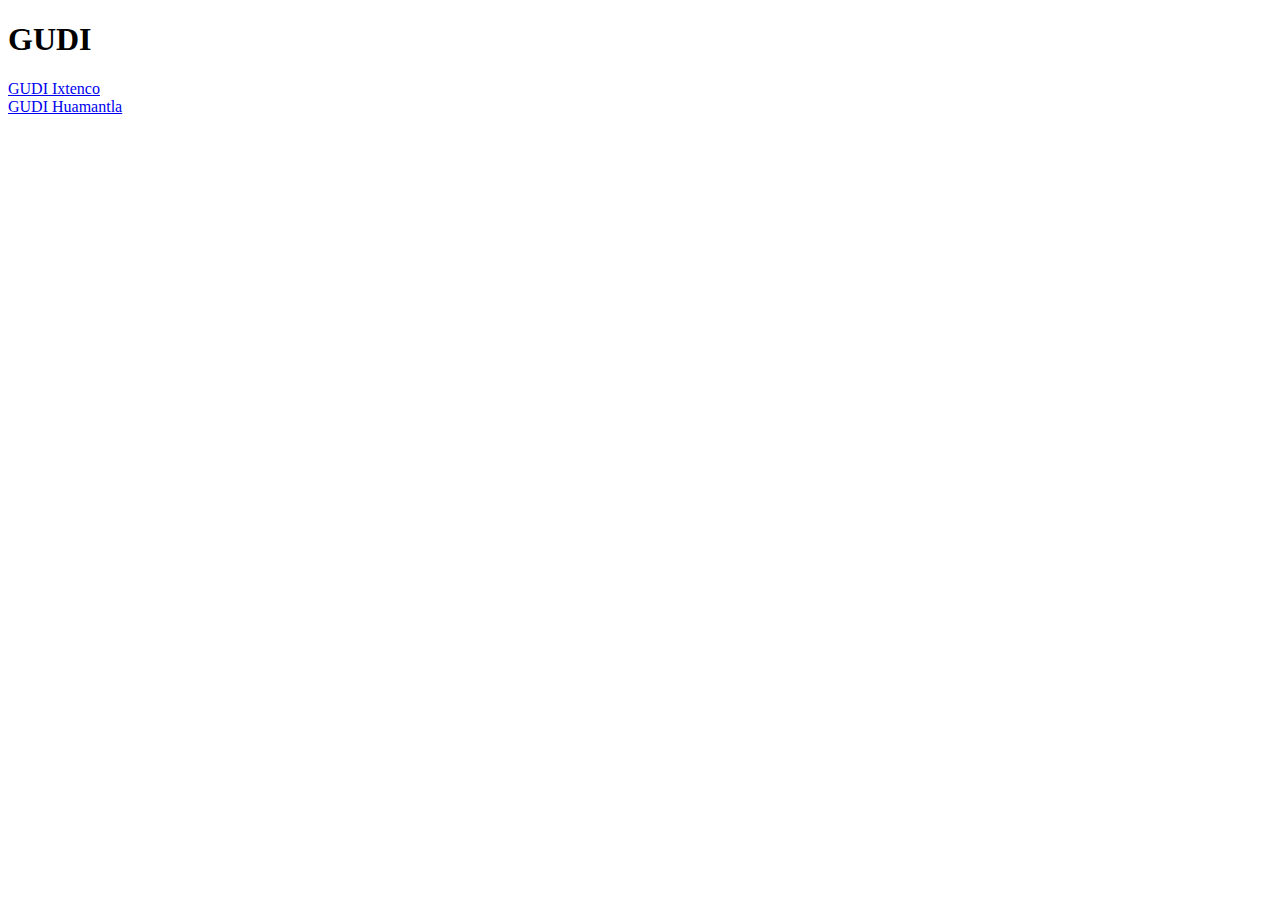
==== commit 2de6b654: "modificación de la primera pagina" ====
--- a/index.html
+++ b/index.html
@@ -1,92 +1,28 @@
 <!DOCTYPE html>
-<html lang="en">
+<html lang="eS">
 <head>
     <meta charset="UTF-8">
     <meta name="viewport" content="width=device-width, initial-scale=1.0">
     <title>GUDI</title>
-    <link rel="stylesheet" href="style.css">
+    <link rel="stylesheet" href="stylemain.css">
 </head>
 <body>
-    <header>
-        <div class="container-header">
-            <div class="container-header2">
-                <a>
-                    <img class="angle-left-icon" src="./icon/angle-left.png" alt="">
-                </a>
-                <a>
-                    <img class="logo-gudi-icon" src="./icon/logoGUDI.jpeg" alt="">
-                </a>
-                <a>
-                    <img class="bell-icon" src="./icon/bell.png" alt="">
-                </a>
+    <div class="container-header-main">
+        <div class="title-container-main">
+            <h1>GUDI</h1>
+        </div>
+        <div class="a-container-gudi">
+            <div class="a-container-gudi-ixtenco">
+                <a href="gudiixtenco.html">GUDI Ixtenco</a>
             </div>
-        </div>
-    </header>
-<!--                                                        Contenedor del contenido de los productos-->
-        <!-- contenedor de botanas -->
-    <div class="container-body-botanas">
-        <div class="box">
-            <h1 class="title-section-botanas">Botanas</h1>
-            <div class="container-title-botanas">
-                <div class="title-product">
-                    <h1>Producto</h1>
-                </div>
-                <div class="title-price">
-                    <h1>Precio</h1>
-                </div>
+            <div class="a-container-gudi-huamantla">
+                <a href="gudihuamantla.html">GUDI Huamantla</a>
             </div>
         </div>
     </div>
 
-        <!-- contenedor de Dulces -->
-<div id='container-all-products'>
-    <div class="container-body-dulces">
-        <div class="box">
-            <h1 class="title-section-dulces">Dulces</h1>
-            <div class="container-title-dulces">
-                <div class="title-product-dulces">
-                    <h1>Producto</h1>
-                </div>
-                <div class="title-price-dulces">
-                    <h1>Precio</h1>
-                </div>
-            </div>
-            </div>
-        </div>
-    </div>
 
-        <!-- contenedor de Otros -->
-    <div class="container-body-otros">
-        <div class="box">
-            <h1 class="title-section-otros">Otros</h1>
-            <div class="container-title-otros">
-                <div class="title-product-otros">
-                    <h1>Producto</h1>
-                </div>
-                <div class="title-price-otros">
-                    <h1>Precio</h1>
-                </div>
-            </div>
-        </div>
-    </div>
 
-        <!-- contenedor de bolsas -->
-    <div class="container-body-bolsas">
-        <div class="box">
-            <h1 class="title-section-bolsas">Bolsas</h1>
-            <div class="container-title-bolsas">
-                <div class="title-product-bolsas">
-                    <h1>Producto</h1>
-                </div>
-                <div class="title-price-bolsas">
-                    <h1>Precio</h1>
-                </div>
-            </div>
-        </div>
-    </div>
-</div>
 
-    <script src="./listProduct.js"></script>
-    <script src="./script.js"></script>
 </body>
 </html>
